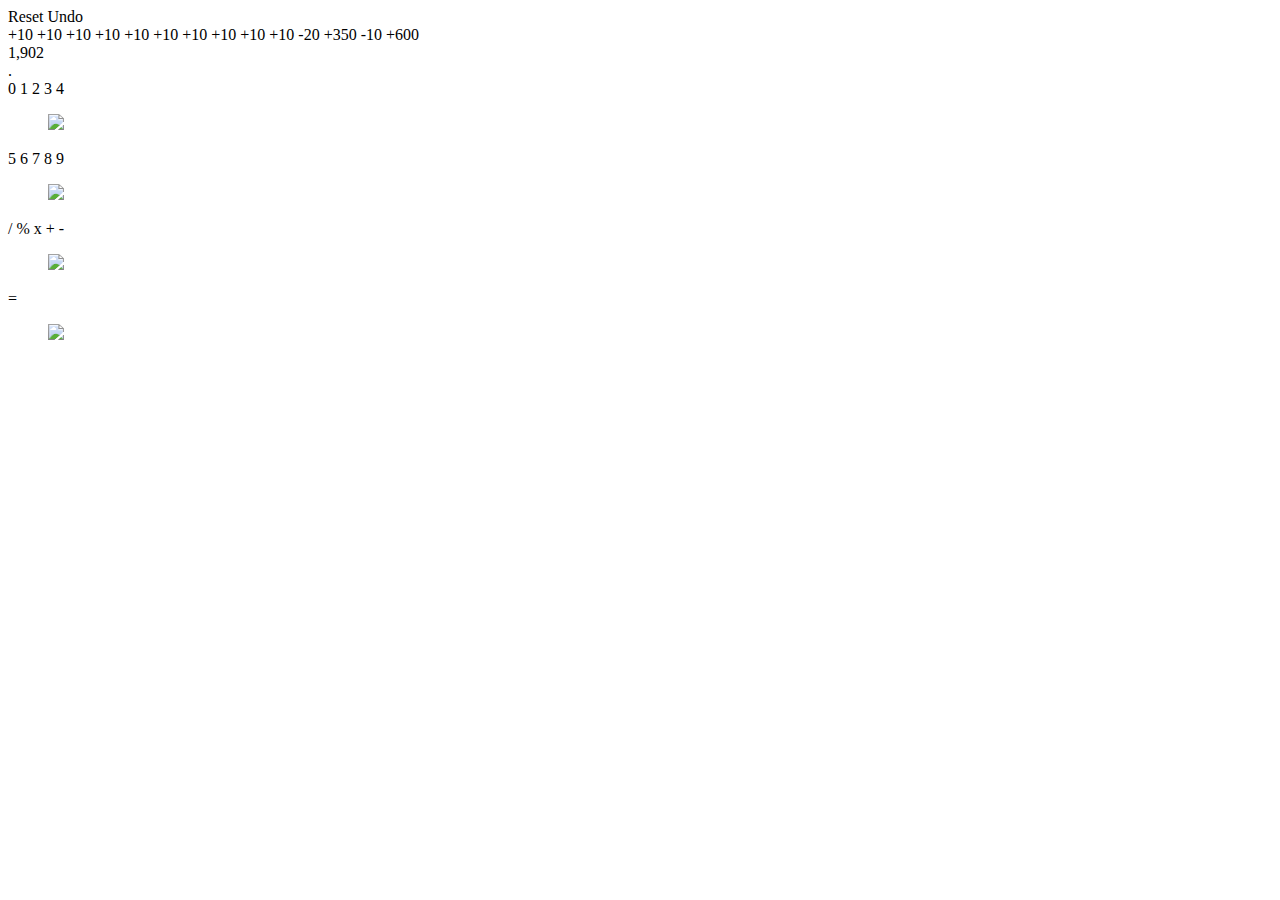
==== arch/index.html @ a0c76e17 "Beta Test 1" ====
<!DOCTYPE html>
<html lang="en" class="nope-js" manifest="">
	<head>
		<meta charset="utf-8" />
		<meta http-equiv="X-UA-Compatible" content="IE=edge" />
		<meta name="viewport" content="width=device-width, initial-scale=1" />
		
		<meta name="HandheldFriendly" content="true" />
		<meta name="apple-mobile-web-app-capable" content="yes" />
		<meta name="apple-mobile-web-app-title" content="Into Binary" />
		<meta name="apple-mobile-touch-fullscreen" content="yes" />
		<meta name="apple-mobile-web-app-status-bar-style" content="black-translucent" />
		
		<meta name="theme-color" content="#03EA60" />

		<meta name="description" content="Madam Ella says: 'The 4IR is Africa's moment to leapfrog.'" />
		<title>Into Binary</title>
		
		<link rel="index" content="https://taxi-math.intobinary.org" />
		<link rel="webmention" content="" />
		
		<link rel="icon" href="https://taxi-math.intobinary.org/favicon.png" />

		<!--
		
		<link rel="icon" type="image/png" sizes="196x196" href="https://taxi-math.intobinary.org/assets/images/favicons/-logo-icon-196.png" />
		<link rel="icon" type="image/png" sizes="128x128" href="https://taxi-math.intobinary.org/assets/images/favicons/-logo-icon-128.png" />
		<link rel="icon" type="image/png" sizes="32x32" href="https://taxi-math.intobinary.org/assets/images/favicons/-logo-icon-32.png" />
		<link rel="icon" type="image/png" sizes="16x16" href="https://taxi-math.intobinary.org/assets/images/favicons/-logo-icon-16.png" />
		
		<link rel="apple-touch-icon" sizes="180x180" href="https://taxi-math.intobinary.org/assets/images/favicons/-logo-icon-180.png" />
		<link rel="apple-touch-icon" sizes="167x167" href="https://taxi-math.intobinary.org/assets/images/favicons/-logo-icon-167.png" />
		<link rel="apple-touch-icon" sizes="152x152" href="https://taxi-math.intobinary.org/assets/images/favicons/-logo-icon-152.png" />
		<link rel="apple-touch-icon" sizes="144x144" href="https://taxi-math.intobinary.org/assets/images/favicons/-logo-icon-144.png" />
		<link rel="apple-touch-icon" sizes="120x120" href="https://taxi-math.intobinary.org/assets/images/favicons/-logo-icon-120.png" />
		<link rel="apple-touch-icon" sizes="76x76" href="https://taxi-math.intobinary.org/assets/images/favicons/-logo-icon-76.png" />
		<link rel="apple-touch-icon" sizes="72x72" href="https://taxi-math.intobinary.org/assets/images/favicons/-logo-icon-72.png" />
		<link rel="apple-touch-icon" sizes="60x60" href="https://taxi-math.intobinary.org/assets/images/favicons/-logo-icon-60.png" />
		<link rel="apple-touch-icon" sizes="57x57" href="https://taxi-math.intobinary.org/assets/images/favicons/-logo-icon-57.png" />
		
		<link rel="apple-touch-icon-precomposed" sizes="152x152" href="https://taxi-math.intobinary.org/assets/images/favicons/-logo-icon-152.png" />
		<link rel="apple-touch-icon-precomposed" sizes="144x144" href="https://taxi-math.intobinary.org/assets/images/favicons/-logo-icon-144.png" />
		<link rel="apple-touch-icon-precomposed" sizes="120x120" href="https://taxi-math.intobinary.org/assets/images/favicons/-logo-icon-120.png" />
		<link rel="apple-touch-icon-precomposed" sizes="72x72" href="https://taxi-math.intobinary.org/assets/images/favicons/-logo-icon-72.png" />
		<link rel="apple-touch-icon-precomposed" sizes="57x57" href="https://taxi-math.intobinary.org/assets/images/favicons/-logo-icon-57.png" />
		<link rel="apple-touch-icon-precomposed" sizes="32x32" href="https://taxi-math.intobinary.org/assets/images/favicons/-logo-icon-32.png" />
		-->
		
		<meta name="msapplication-TileColor" content="#ffffff" />
		<meta name="msapplication-TileImage" content="https://taxi-math.intobinary.org/favicon.png" />
		<!--
		<meta name="msapplication-TileImage" content="https://taxi-math.intobinary.org/assets/images/favicons/-logo-icon-144.png" />
		<meta name="msapplication-square310x310.png" content="https://taxi-math.intobinary.org/assets/images/favicons/-logo-icon-310.png" />
		<meta name="msapplication-square150x150.png" content="https://taxi-math.intobinary.org/assets/images/favicons/-logo-icon-150.png" />
		<meta name="msapplication-square70x70.png" content="https://taxi-math.intobinary.org/assets/images/favicons/-logo-icon-70.png" /><meta name="msapplication-square310x150.png" content="https://taxi-math.intobinary.org/assets/images/-logo-name-black-310x150.png" />
		-->
		
		<meta rel="author" href="https://taxi-math.intobinary.org/humans.txt" type="text/plain" />
		<meta name="copyright" content="Into Binary" />
		<meta name="generator" content="Jekyll 4.2.0" />
		<meta name="google-site-verification" content="8_WWbmfmaPGv0SxI4YU8LYpmNmWbvXMK691HUYmPJJg" />
		
		<!--
		<meta name="google-site-verification" content="" />
		<meta name="yandex-verification" content="" />
		<meta name="msvalidate.01" content="" />
		<meta name="alexaVerifyID" content="" />
		<meta name="norton-safeweb-site-verification" content="" />
		-->
		
	
		
		
		<link rel="stylesheet" href="https://taxi-math.intobinary.org/assets/stylesheets/www-dot-taxi-math-dot-intobinary-dot-org__arch.css" />
		<!--
		<link rel="manifest" href="https://taxi-math.intobinary.org/manifest.json" />
		-->
		
		<meta name="geo.region" content="ZA-GT" />
		<meta name="geo.placename" content="Johannesburg" />
		
		<link rel="canonical" href="https://taxi-math.intobinary.org" />
		<link rel="shortlink" href="https://taxi-math.intobinary.org" />
	</head>

	<body>
		

<section class="arch">
	<div class="arch-screen">
		<nav class="arch-screen-nav">
			<span class="arch-screen-nav-reset u-button">Reset</span>
			<span class="arch-screen-nav-undo u-button">Undo</span>
		</nav>
		
		<div class="arch-screen-result">
			<div class="arch-screen-result-history">
				<span class="arch-screen-result-history-line">+10</span>
				<span class="arch-screen-result-history-line">+10</span>
				<span class="arch-screen-result-history-line">+10</span>
				<span class="arch-screen-result-history-line">+10</span>
				<span class="arch-screen-result-history-line">+10</span>
				<span class="arch-screen-result-history-line">+10</span>
				<span class="arch-screen-result-history-line">+10</span>
				<span class="arch-screen-result-history-line">+10</span>
				<span class="arch-screen-result-history-line">+10</span>
				<span class="arch-screen-result-history-line">+10</span>
				<span class="arch-screen-result-history-line">-20</span>
				<span class="arch-screen-result-history-line">+350</span>
				<span class="arch-screen-result-history-line">-10</span>
				<span class="arch-screen-result-history-line">+600</span>
			</div>
			
			<div class="arch-screen-result-math">1,902</div>
		</div>
	</div>
	<div class="arch-keyboard">
		<div class="arch-keyboard-row">
			<div class="arch-keyboard-row-list">
				<span class="arch-keyboard-row-key">.</span>
			</div>
		</div>
		
		<div class="arch-keyboard-row">
			<div class="arch-keyboard-row-list">
				<span class="arch-keyboard-row-key">0</span>
				<span class="arch-keyboard-row-key">1</span>
				<span class="arch-keyboard-row-key">2</span>
				<span class="arch-keyboard-row-key">3</span>
				<span class="arch-keyboard-row-key">4</span>
			</div>
			
			<figure class="arch-keyboard-row-circle">
				<img src="https://taxi-math.intobinary.org/assets/images/placeholder-1x1.png" class="arch-keyboard-row-circle-img" />
			</figure>
		</div>
		
		<div class="arch-keyboard-row">
			<div class="arch-keyboard-row-list">
				<span class="arch-keyboard-row-key">5</span>
				<span class="arch-keyboard-row-key">6</span>
				<span class="arch-keyboard-row-key">7</span>
				<span class="arch-keyboard-row-key">8</span>
				<span class="arch-keyboard-row-key">9</span>
			</div>
			
			<figure class="arch-keyboard-row-circle">
				<img src="https://taxi-math.intobinary.org/assets/images/placeholder-1x1.png" class="arch-keyboard-row-circle-img" />
			</figure>
		</div>
		
		<div class="arch-keyboard-row">
			<div class="arch-keyboard-row-list">
				<span class="arch-keyboard-row-key">/</span>
				<span class="arch-keyboard-row-key">%</span>
				<span class="arch-keyboard-row-key">x</span>
				<span class="arch-keyboard-row-key">+</span>
				<span class="arch-keyboard-row-key">-</span>
			</div>
			
			<figure class="arch-keyboard-row-circle">
				<img src="https://taxi-math.intobinary.org/assets/images/placeholder-1x1.png" class="arch-keyboard-row-circle-img" />
			</figure>
		</div>
		
		<div class="arch-keyboard-row">
			<div class="arch-keyboard-row-list">
				<span class="arch-keyboard-row-key">=</span>
			</div>
			
			<figure class="arch-keyboard-row-circle">
				<img src="https://taxi-math.intobinary.org/assets/images/placeholder-1x1.png" class="arch-keyboard-row-circle-img" />
			</figure>
		</div>
	</div>
</section>
		
		
		<script src="https://taxi-math.intobinary.org/assets/scripts/www-dot-taxi-math-dot-intobinary-dot-org__arch.js"></script>
	</body>
</html>
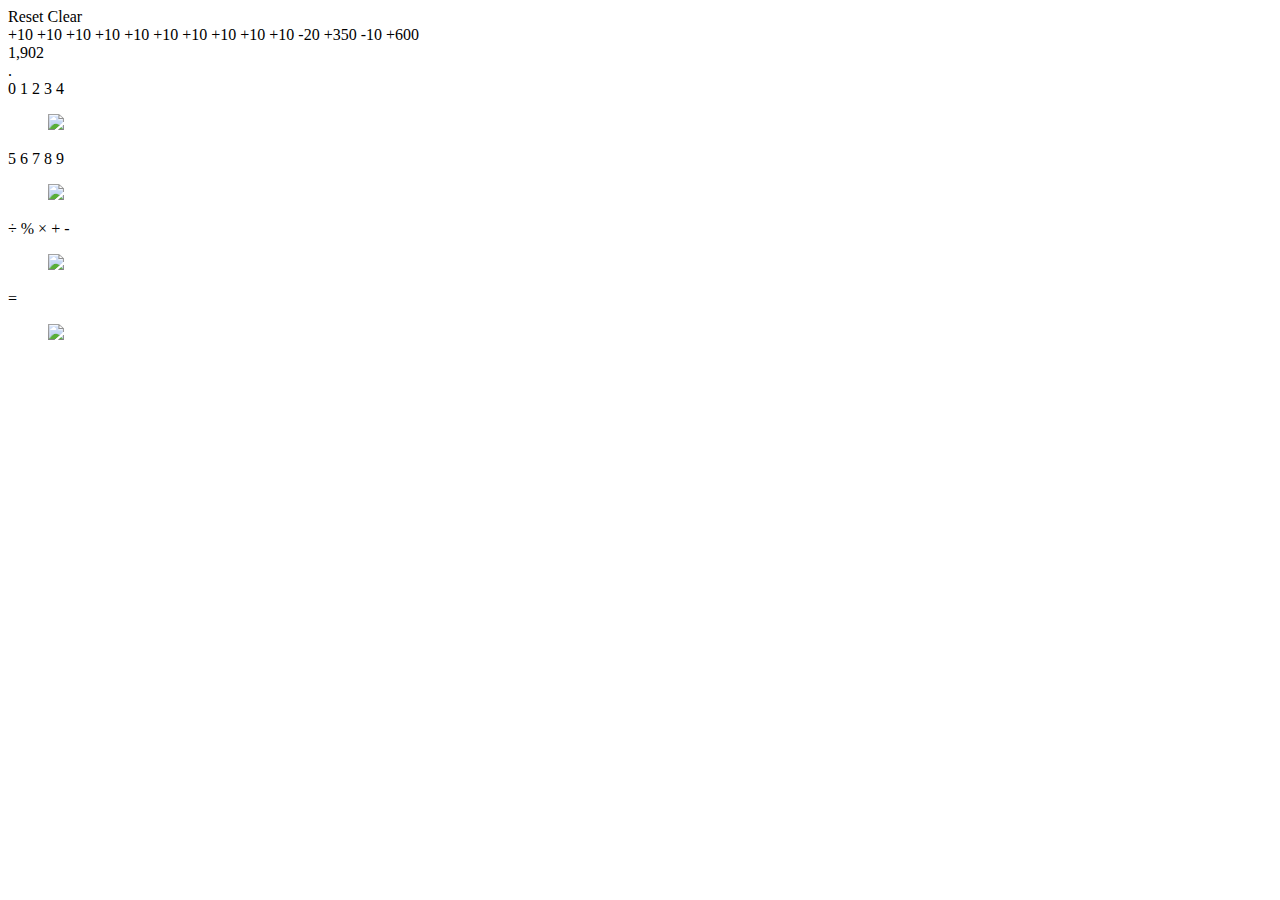
==== commit 587eaea3: "ARCH - Beta Test 2" ====
--- a/arch/index.html
+++ b/arch/index.html
@@ -91,7 +91,7 @@
 	<div class="arch-screen">
 		<nav class="arch-screen-nav">
 			<span class="arch-screen-nav-reset u-button">Reset</span>
-			<span class="arch-screen-nav-undo u-button">Undo</span>
+			<span class="arch-screen-nav-clear u-button js-clear">Clear</span>
 		</nav>
 		
 		<div class="arch-screen-result">
@@ -112,7 +112,7 @@
 				<span class="arch-screen-result-history-line">+600</span>
 			</div>
 			
-			<div class="arch-screen-result-math">1,902</div>
+			<div class="arch-screen-result-math js-result">1,902</div>
 		</div>
 	</div>
 	<div class="arch-keyboard">
@@ -124,11 +124,11 @@
 		
 		<div class="arch-keyboard-row">
 			<div class="arch-keyboard-row-list">
-				<span class="arch-keyboard-row-key">0</span>
-				<span class="arch-keyboard-row-key">1</span>
-				<span class="arch-keyboard-row-key">2</span>
-				<span class="arch-keyboard-row-key">3</span>
-				<span class="arch-keyboard-row-key">4</span>
+				<span class="arch-keyboard-row-key js-number">0</span>
+				<span class="arch-keyboard-row-key js-number">1</span>
+				<span class="arch-keyboard-row-key js-number">2</span>
+				<span class="arch-keyboard-row-key js-number">3</span>
+				<span class="arch-keyboard-row-key js-number">4</span>
 			</div>
 			
 			<figure class="arch-keyboard-row-circle">
@@ -138,11 +138,11 @@
 		
 		<div class="arch-keyboard-row">
 			<div class="arch-keyboard-row-list">
-				<span class="arch-keyboard-row-key">5</span>
-				<span class="arch-keyboard-row-key">6</span>
-				<span class="arch-keyboard-row-key">7</span>
-				<span class="arch-keyboard-row-key">8</span>
-				<span class="arch-keyboard-row-key">9</span>
+				<span class="arch-keyboard-row-key js-number">5</span>
+				<span class="arch-keyboard-row-key js-number">6</span>
+				<span class="arch-keyboard-row-key js-number">7</span>
+				<span class="arch-keyboard-row-key js-number">8</span>
+				<span class="arch-keyboard-row-key js-number">9</span>
 			</div>
 			
 			<figure class="arch-keyboard-row-circle">
@@ -152,11 +152,11 @@
 		
 		<div class="arch-keyboard-row">
 			<div class="arch-keyboard-row-list">
-				<span class="arch-keyboard-row-key">/</span>
-				<span class="arch-keyboard-row-key">%</span>
-				<span class="arch-keyboard-row-key">x</span>
-				<span class="arch-keyboard-row-key">+</span>
-				<span class="arch-keyboard-row-key">-</span>
+				<span class="arch-keyboard-row-key js-operator">÷</span>
+				<span class="arch-keyboard-row-key js-operator">%</span>
+				<span class="arch-keyboard-row-key js-operator">×</span>
+				<span class="arch-keyboard-row-key js-operator">+</span>
+				<span class="arch-keyboard-row-key js-operator">-</span>
 			</div>
 			
 			<figure class="arch-keyboard-row-circle">
@@ -166,7 +166,7 @@
 		
 		<div class="arch-keyboard-row">
 			<div class="arch-keyboard-row-list">
-				<span class="arch-keyboard-row-key">=</span>
+				<span class="arch-keyboard-row-key js-equal">=</span>
 			</div>
 			
 			<figure class="arch-keyboard-row-circle">
